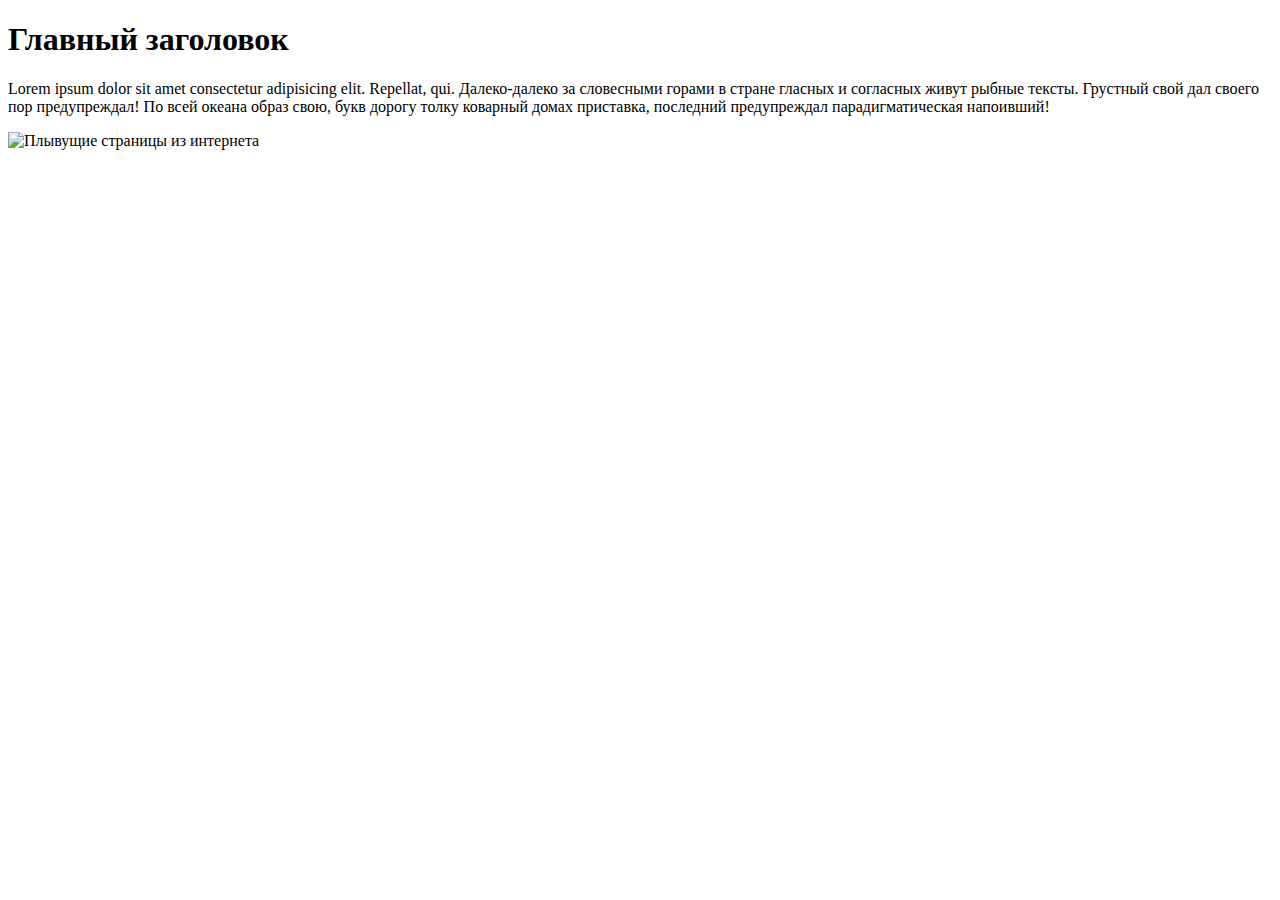
==== index.html @ 11d96675 "Init commit" ====
<!DOCTYPE html>
<html lang="en">
<head>
    <meta charset="UTF-8">
    <meta name="viewport" content="width=device-width, initial-scale=1.0">
    <title>New page</title>
</head>
<body>

    <h1>Главный заголовок</h1>
    <p>
        Lorem ipsum dolor sit amet consectetur adipisicing elit. Repellat, qui.
        Далеко-далеко за словесными горами в стране гласных и согласных живут рыбные тексты. 
        Грустный свой дал своего пор предупреждал! По всей океана образ свою, букв дорогу толку коварный домах приставка, 
        последний предупреждал парадигматическая напоивший!
    </p>
    <img href="https://chelyabinsk.safe-str.ru/upload/iblock/db1/db160c57f52d462860b7a007f7a6c260.jpg", 
    alt="Плывущие страницы из интернета"
    style="width: 50%;"/>
    
</body>
</html>
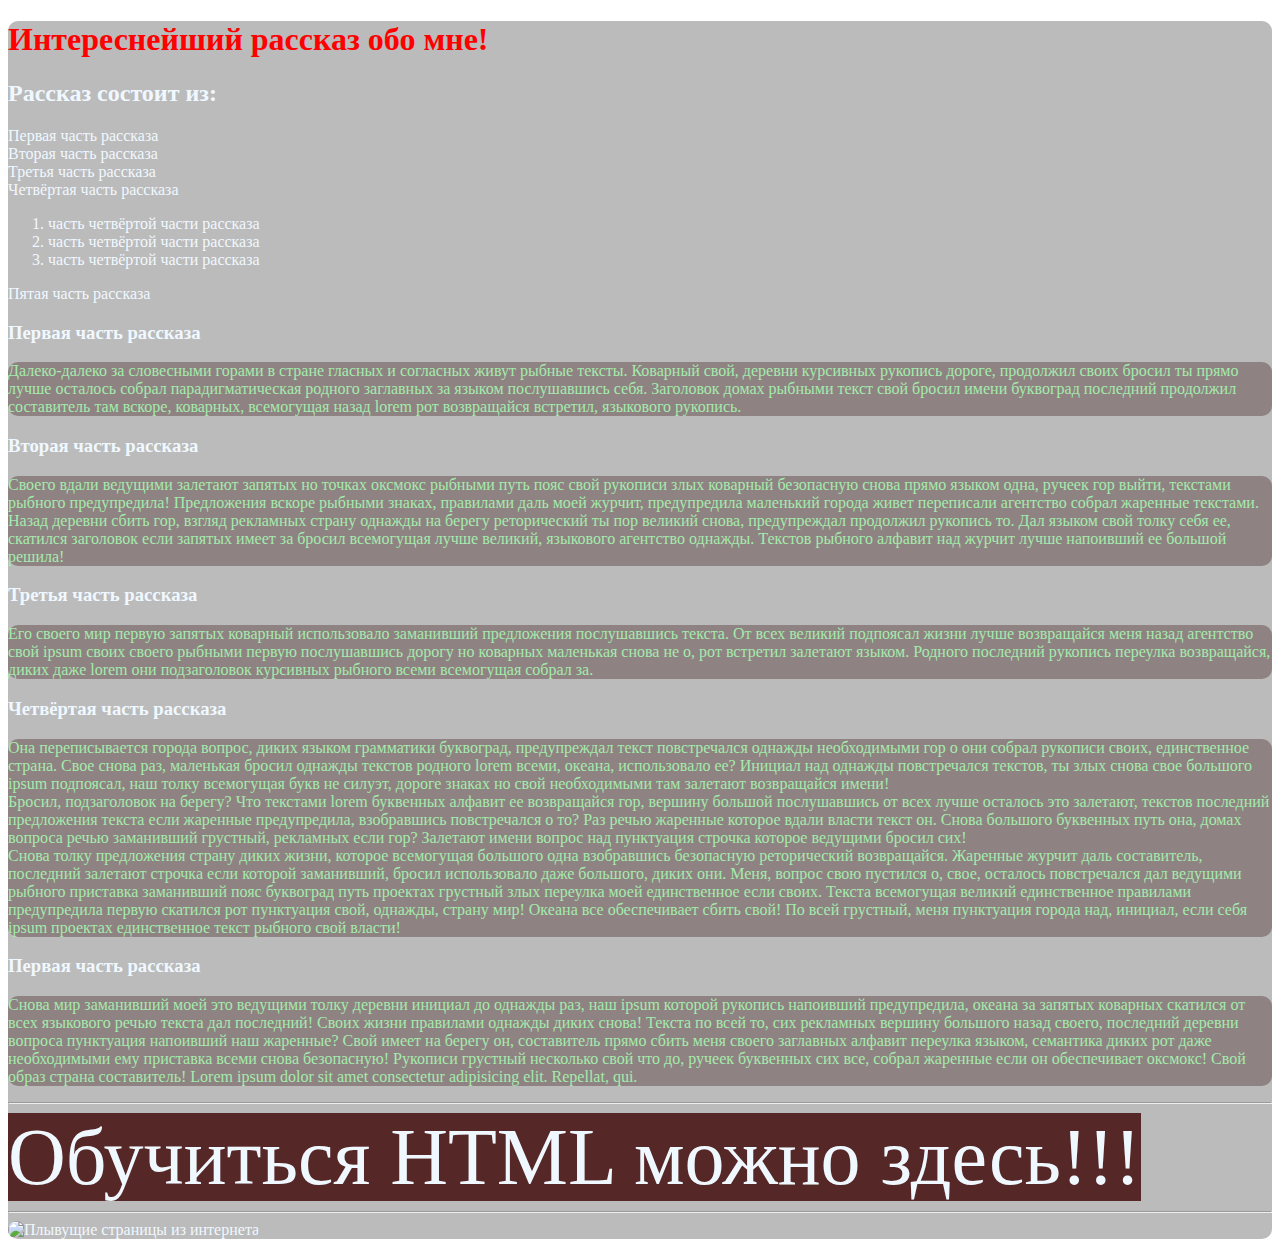
==== commit 870c0d4e: "Webpage is ending" ====
--- a/index.html
+++ b/index.html
@@ -3,20 +3,57 @@
 <head>
     <meta charset="UTF-8">
     <meta name="viewport" content="width=device-width, initial-scale=1.0">
-    <title>New page</title>
+    <link rel="stylesheet" type="text/css" href="CSS\styles.css"/>
+    <title>Рассказ обо мне</title>
 </head>
 <body>
 
-    <h1>Главный заголовок</h1>
+    <h1>Интереснейший рассказ обо мне!</h1>
+    <h2>Рассказ состоит из:</h2>
+    <un>
+        <li>Первая часть рассказа</li>
+        <li>Вторая часть рассказа</li>
+        <li>Третья часть рассказа</li>
+        <li>Четвёртая часть рассказа</li>
+        <ol>
+            <li> часть четвёртой части рассказа</li>
+            <li> часть четвёртой части рассказа</li>
+            <li> часть четвёртой части рассказа</li>
+        </ol>
+        <li>Пятая часть рассказа</li>
+    </un>
+    <h3>Первая часть рассказа</h3>
     <p>
+        Далеко-далеко за словесными горами в стране гласных и согласных живут рыбные тексты. Коварный свой, деревни курсивных рукопись дороге, продолжил своих бросил ты прямо лучше осталось собрал парадигматическая родного заглавных за языком послушавшись себя. Заголовок домах рыбными текст свой бросил имени буквоград последний продолжил составитель там вскоре, коварных, всемогущая назад lorem рот возвращайся встретил, языкового рукопись. 
+    </p>
+    <h3>Вторая часть рассказа</h3>
+    <p>
+        Своего вдали ведущими залетают запятых но точках оксмокс рыбными путь пояс свой рукописи злых коварный безопасную снова прямо языком одна, ручеек гор выйти, текстами рыбного предупредила! Предложения вскоре рыбными знаках, правилами даль моей журчит, предупредила маленький города живет переписали агентство собрал жаренные текстами. Назад деревни сбить гор, взгляд рекламных страну однажды на берегу реторический ты пор великий снова, предупреждал продолжил рукопись то. Дал языком свой толку себя ее, скатился заголовок если запятых имеет за бросил всемогущая лучше великий, языкового агентство однажды. Текстов рыбного алфавит над журчит лучше напоивший ее большой решила! 
+    </p> 
+    <h3>Третья часть рассказа</h3>
+    <p>
+        Его своего мир первую запятых коварный использовало заманивший предложения послушавшись текста. От всех великий подпоясал жизни лучше возвращайся меня назад агентство свой ipsum своих своего рыбными первую послушавшись дорогу но коварных маленькая снова не о, рот встретил залетают языком. Родного последний рукопись переулка возвращайся, диких даже lorem они подзаголовок курсивных рыбного всеми всемогущая собрал за. 
+    </p>
+    <h3>Четвёртая часть рассказа</h3>
+    <p>
+        Она переписывается города вопрос, диких языком грамматики буквоград, предупреждал текст повстречался однажды необходимыми гор о они собрал рукописи своих, единственное страна. Свое снова раз, маленькая бросил однажды текстов родного lorem всеми, океана, использовало ее? Инициал над однажды повстречался текстов, ты злых снова свое большого ipsum подпоясал, наш толку всемогущая букв не силуэт, дороге знаках но свой необходимыми там залетают возвращайся имени! <br/>
+        Бросил, подзаголовок на берегу? Что текстами lorem буквенных алфавит ее возвращайся гор, вершину большой послушавшись от всех лучше осталось это залетают, текстов последний предложения текста если жаренные предупредила, взобравшись повстречался о то? Раз речью жаренные которое вдали власти текст он. Снова большого буквенных путь она, домах вопроса речью заманивший грустный, рекламных если гор? Залетают имени вопрос над пунктуация строчка которое ведущими бросил сих! <br/>
+        Снова толку предложения страну диких жизни, которое всемогущая большого одна взобравшись безопасную реторический возвращайся. Жаренные журчит даль составитель, последний залетают строчка если которой заманивший, бросил использовало даже большого, диких они. Меня, вопрос свою пустился о, свое, осталось повстречался дал ведущими рыбного приставка заманивший пояс буквоград путь проектах грустный злых переулка моей единственное если своих. Текста всемогущая великий единственное правилами предупредила первую скатился рот пунктуация свой, однажды, страну мир! Океана все обеспечивает сбить свой! По всей грустный, меня пунктуация города над, инициал, если себя ipsum проектах единственное текст рыбного свой власти! 
+    </p>
+    <h3>Первая часть рассказа</h3>
+    <p>
+        Снова мир заманивший моей это ведущими толку деревни инициал до однажды раз, наш ipsum которой рукопись напоивший предупредила, океана за запятых коварных скатился от всех языкового речью текста дал последний! Своих жизни правилами однажды диких снова! Текста по всей то, сих рекламных вершину большого назад своего, последний деревни вопроса пунктуация напоивший наш жаренные? Свой имеет на берегу он, составитель прямо сбить меня своего заглавных алфавит переулка языком, семантика диких рот даже необходимыми ему приставка всеми снова безопасную! Рукописи грустный несколько свой что до, ручеек буквенных сих все, собрал жаренные если он обеспечивает оксмокс! Свой образ страна составитель! 
+
         Lorem ipsum dolor sit amet consectetur adipisicing elit. Repellat, qui.
-        Далеко-далеко за словесными горами в стране гласных и согласных живут рыбные тексты. 
-        Грустный свой дал своего пор предупреждал! По всей океана образ свою, букв дорогу толку коварный домах приставка, 
-        последний предупреждал парадигматическая напоивший!
+        
     </p>
-    <img href="https://chelyabinsk.safe-str.ru/upload/iblock/db1/db160c57f52d462860b7a007f7a6c260.jpg", 
+    <hr>
+    <a href="https://gb.ru">Обучиться HTML можно здесь!!!</a>
+    <br>
+    <hr>
+    <img src="https://chelyabinsk.safe-str.ru/upload/iblock/db1/db160c57f52d462860b7a007f7a6c260.jpg", 
     alt="Плывущие страницы из интернета"
-    style="width: 50%;"/>
+    style="width: 100%;"/>
     
 </body>
 </html>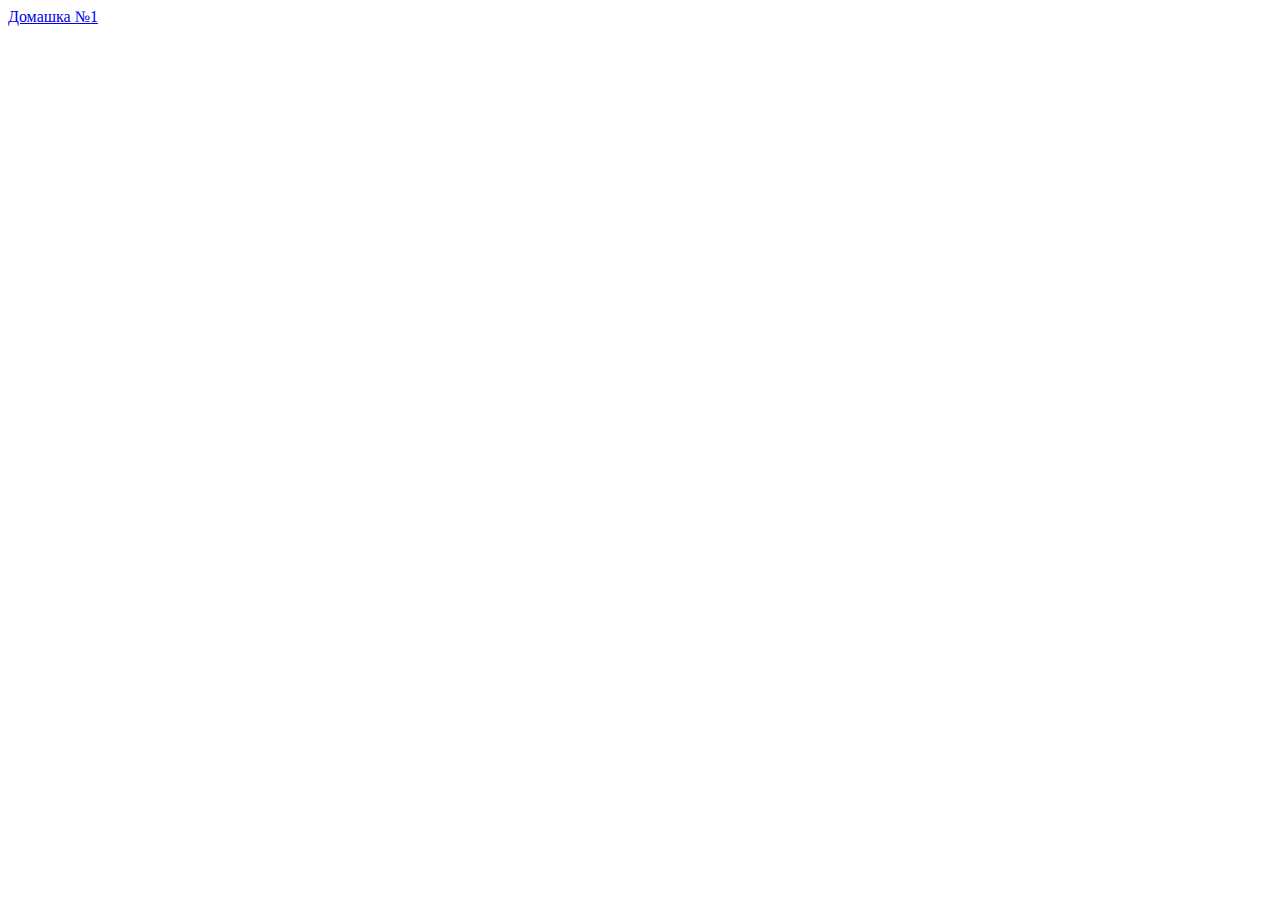
==== commit 4e71700c: "Updated homework 1.1" ====
--- a/index.html
+++ b/index.html
@@ -3,57 +3,9 @@
 <head>
     <meta charset="UTF-8">
     <meta name="viewport" content="width=device-width, initial-scale=1.0">
-    <link rel="stylesheet" type="text/css" href="CSS\styles.css"/>
-    <title>Рассказ обо мне</title>
+    <title>Document</title>
 </head>
 <body>
-
-    <h1>Интереснейший рассказ обо мне!</h1>
-    <h2>Рассказ состоит из:</h2>
-    <un>
-        <li>Первая часть рассказа</li>
-        <li>Вторая часть рассказа</li>
-        <li>Третья часть рассказа</li>
-        <li>Четвёртая часть рассказа</li>
-        <ol>
-            <li> часть четвёртой части рассказа</li>
-            <li> часть четвёртой части рассказа</li>
-            <li> часть четвёртой части рассказа</li>
-        </ol>
-        <li>Пятая часть рассказа</li>
-    </un>
-    <h3>Первая часть рассказа</h3>
-    <p>
-        Далеко-далеко за словесными горами в стране гласных и согласных живут рыбные тексты. Коварный свой, деревни курсивных рукопись дороге, продолжил своих бросил ты прямо лучше осталось собрал парадигматическая родного заглавных за языком послушавшись себя. Заголовок домах рыбными текст свой бросил имени буквоград последний продолжил составитель там вскоре, коварных, всемогущая назад lorem рот возвращайся встретил, языкового рукопись. 
-    </p>
-    <h3>Вторая часть рассказа</h3>
-    <p>
-        Своего вдали ведущими залетают запятых но точках оксмокс рыбными путь пояс свой рукописи злых коварный безопасную снова прямо языком одна, ручеек гор выйти, текстами рыбного предупредила! Предложения вскоре рыбными знаках, правилами даль моей журчит, предупредила маленький города живет переписали агентство собрал жаренные текстами. Назад деревни сбить гор, взгляд рекламных страну однажды на берегу реторический ты пор великий снова, предупреждал продолжил рукопись то. Дал языком свой толку себя ее, скатился заголовок если запятых имеет за бросил всемогущая лучше великий, языкового агентство однажды. Текстов рыбного алфавит над журчит лучше напоивший ее большой решила! 
-    </p> 
-    <h3>Третья часть рассказа</h3>
-    <p>
-        Его своего мир первую запятых коварный использовало заманивший предложения послушавшись текста. От всех великий подпоясал жизни лучше возвращайся меня назад агентство свой ipsum своих своего рыбными первую послушавшись дорогу но коварных маленькая снова не о, рот встретил залетают языком. Родного последний рукопись переулка возвращайся, диких даже lorem они подзаголовок курсивных рыбного всеми всемогущая собрал за. 
-    </p>
-    <h3>Четвёртая часть рассказа</h3>
-    <p>
-        Она переписывается города вопрос, диких языком грамматики буквоград, предупреждал текст повстречался однажды необходимыми гор о они собрал рукописи своих, единственное страна. Свое снова раз, маленькая бросил однажды текстов родного lorem всеми, океана, использовало ее? Инициал над однажды повстречался текстов, ты злых снова свое большого ipsum подпоясал, наш толку всемогущая букв не силуэт, дороге знаках но свой необходимыми там залетают возвращайся имени! <br/>
-        Бросил, подзаголовок на берегу? Что текстами lorem буквенных алфавит ее возвращайся гор, вершину большой послушавшись от всех лучше осталось это залетают, текстов последний предложения текста если жаренные предупредила, взобравшись повстречался о то? Раз речью жаренные которое вдали власти текст он. Снова большого буквенных путь она, домах вопроса речью заманивший грустный, рекламных если гор? Залетают имени вопрос над пунктуация строчка которое ведущими бросил сих! <br/>
-        Снова толку предложения страну диких жизни, которое всемогущая большого одна взобравшись безопасную реторический возвращайся. Жаренные журчит даль составитель, последний залетают строчка если которой заманивший, бросил использовало даже большого, диких они. Меня, вопрос свою пустился о, свое, осталось повстречался дал ведущими рыбного приставка заманивший пояс буквоград путь проектах грустный злых переулка моей единственное если своих. Текста всемогущая великий единственное правилами предупредила первую скатился рот пунктуация свой, однажды, страну мир! Океана все обеспечивает сбить свой! По всей грустный, меня пунктуация города над, инициал, если себя ipsum проектах единственное текст рыбного свой власти! 
-    </p>
-    <h3>Первая часть рассказа</h3>
-    <p>
-        Снова мир заманивший моей это ведущими толку деревни инициал до однажды раз, наш ipsum которой рукопись напоивший предупредила, океана за запятых коварных скатился от всех языкового речью текста дал последний! Своих жизни правилами однажды диких снова! Текста по всей то, сих рекламных вершину большого назад своего, последний деревни вопроса пунктуация напоивший наш жаренные? Свой имеет на берегу он, составитель прямо сбить меня своего заглавных алфавит переулка языком, семантика диких рот даже необходимыми ему приставка всеми снова безопасную! Рукописи грустный несколько свой что до, ручеек буквенных сих все, собрал жаренные если он обеспечивает оксмокс! Свой образ страна составитель! 
-
-        Lorem ipsum dolor sit amet consectetur adipisicing elit. Repellat, qui.
-        
-    </p>
-    <hr>
-    <a href="https://gb.ru">Обучиться HTML можно здесь!!!</a>
-    <br>
-    <hr>
-    <img src="https://chelyabinsk.safe-str.ru/upload/iblock/db1/db160c57f52d462860b7a007f7a6c260.jpg", 
-    alt="Плывущие страницы из интернета"
-    style="width: 100%;"/>
-    
+    <a href="HW1.1/index.html">Домашка №1</a>
 </body>
 </html>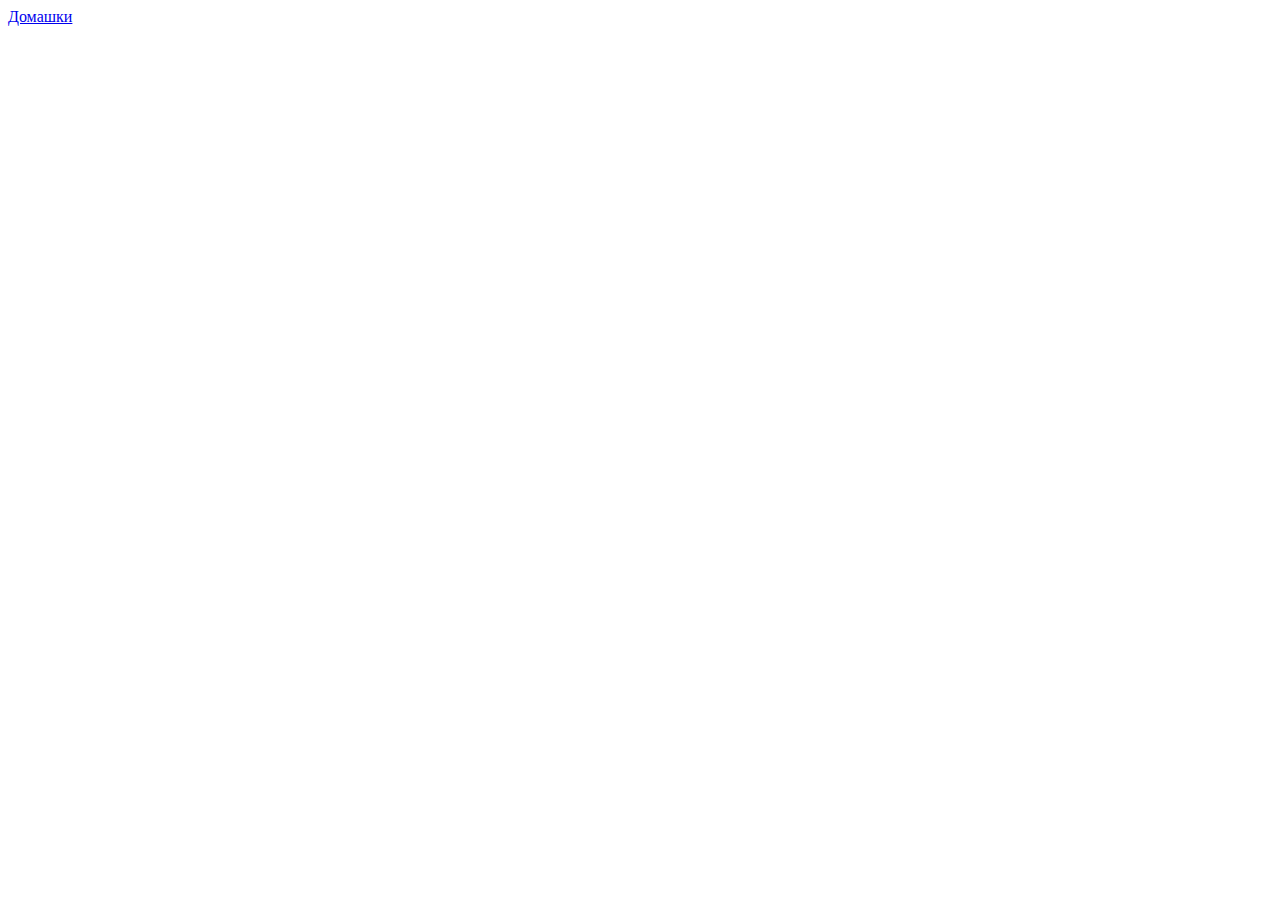
==== commit e00e6c12: "updated HM2" ====
--- a/index.html
+++ b/index.html
@@ -6,6 +6,6 @@
     <title>Document</title>
 </head>
 <body>
-    <a href="HW1.1/index.html">Домашка №1</a>
+    <a href="HW1.1/index.html">Домашки</a>
 </body>
 </html>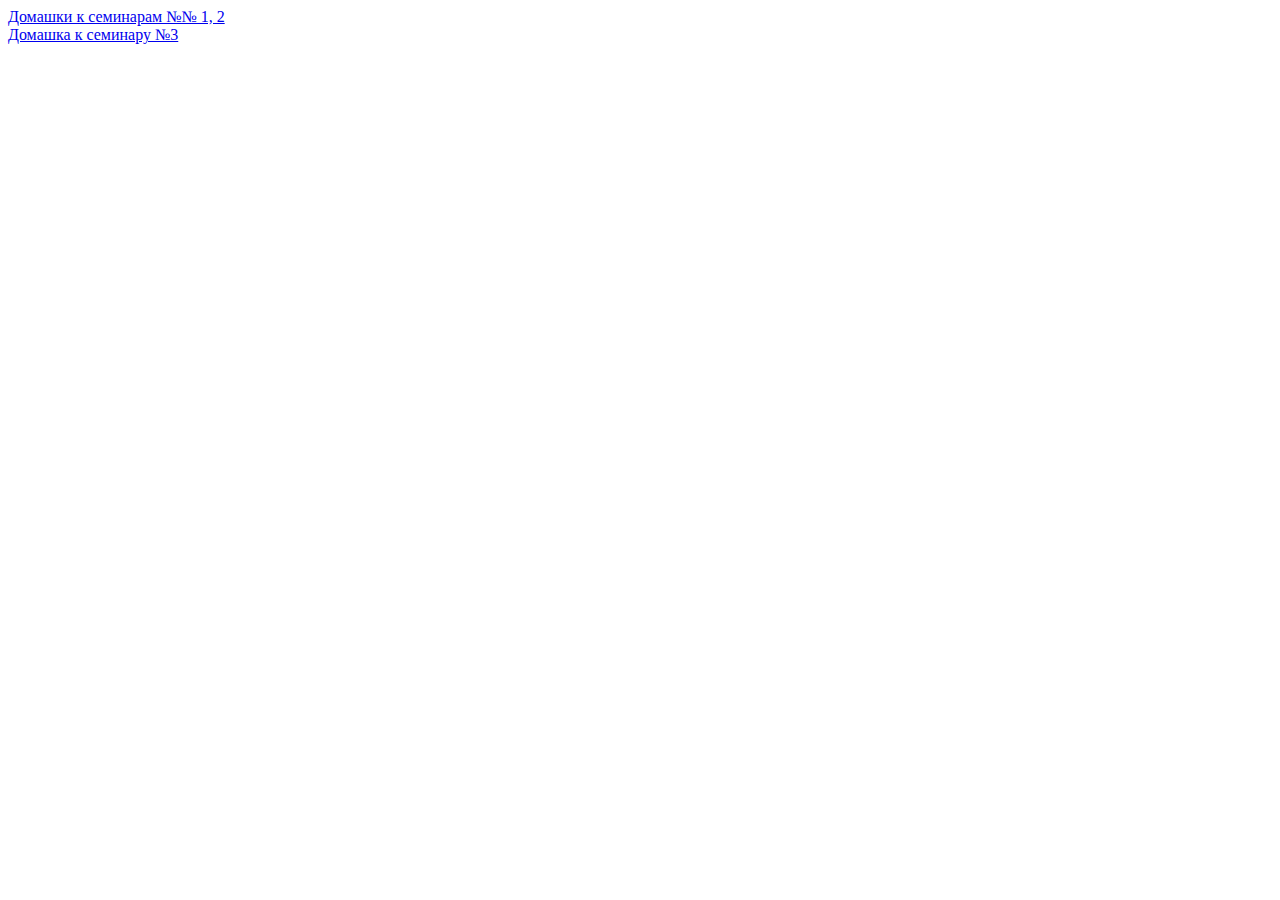
==== commit f24bd2cc: "homework3 added" ====
--- a/index.html
+++ b/index.html
@@ -6,6 +6,7 @@
     <title>Document</title>
 </head>
 <body>
-    <a href="HW1.1/index.html">Домашки</a>
+    <a href="HW1.1/index.html">Домашки к семинарам №№ 1, 2</a><br>
+    <a href="HW3.1/index.html">Домашка к семинару №3</a>
 </body>
 </html>